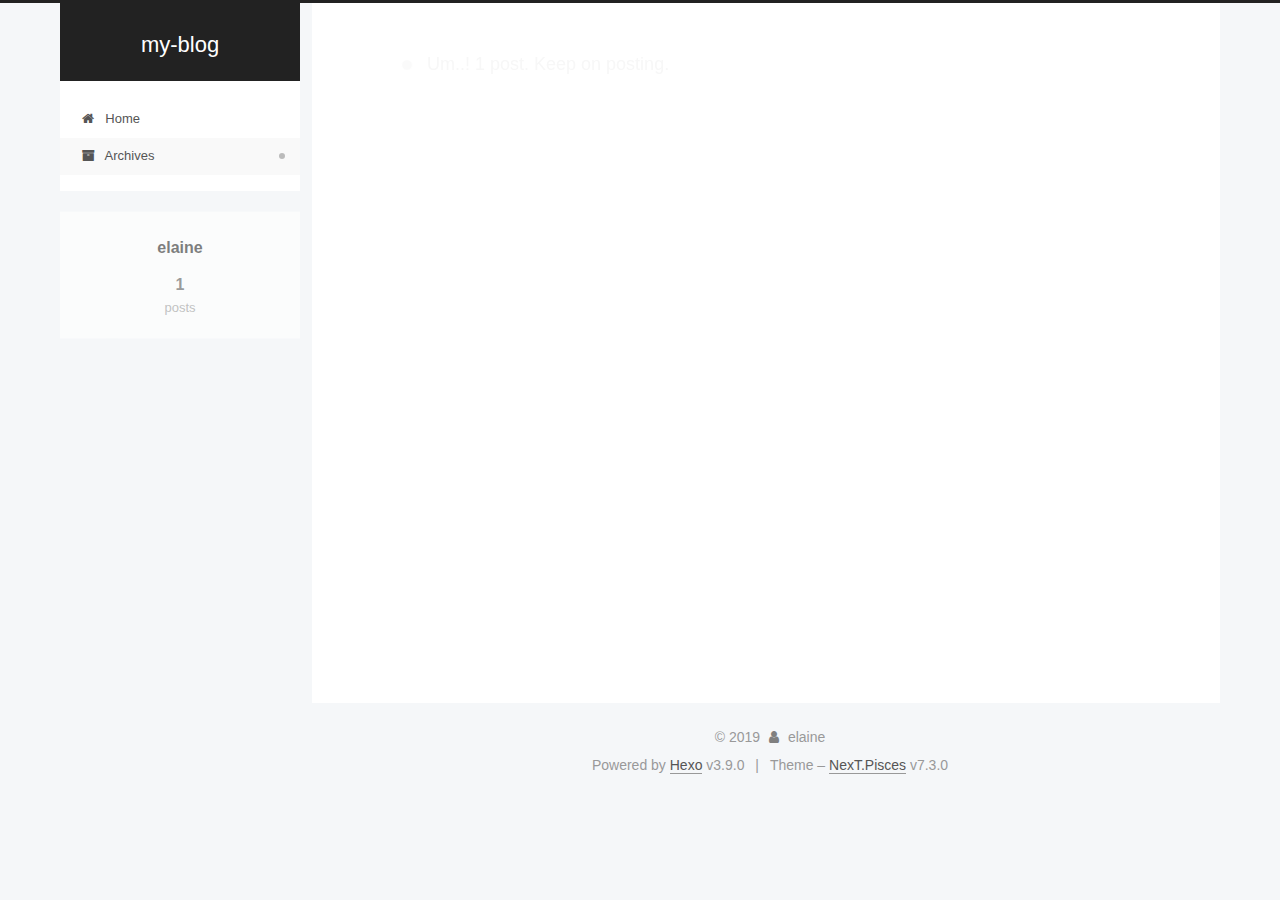
==== archives/2019/08/index.html @ 8e8b80d0 "Site updated: 2019-08-21 22:55:20" ====
<!DOCTYPE html>





<html lang="en">
<head>
  <meta charset="UTF-8">
<meta name="viewport" content="width=device-width, initial-scale=1, maximum-scale=2">
<meta name="theme-color" content="#222">
<meta http-equiv="X-UA-Compatible" content="IE=edge">
  <link rel="apple-touch-icon" sizes="180x180" href="/images/apple-touch-icon-next.png?v=7.3.0">
  <link rel="icon" type="image/png" sizes="32x32" href="/images/favicon-32x32-next.png?v=7.3.0">
  <link rel="icon" type="image/png" sizes="16x16" href="/images/favicon-16x16-next.png?v=7.3.0">
  <link rel="mask-icon" href="/images/logo.svg?v=7.3.0" color="#222">

<link rel="stylesheet" href="/css/main.css?v=7.3.0">


<link rel="stylesheet" href="/lib/font-awesome/css/font-awesome.min.css?v=4.7.0">


<script id="hexo-configurations">
  var NexT = window.NexT || {};
  var CONFIG = {
    root: '/',
    scheme: 'Pisces',
    version: '7.3.0',
    exturl: false,
    sidebar: {"position":"left","display":"post","offset":12,"onmobile":false},
    copycode: {"enable":false,"show_result":false,"style":null},
    back2top: {"enable":true,"sidebar":false,"scrollpercent":false},
    bookmark: {"enable":false,"color":"#222","save":"auto"},
    fancybox: false,
    mediumzoom: false,
    lazyload: false,
    pangu: false,
    algolia: {
      appID: '',
      apiKey: '',
      indexName: '',
      hits: {"per_page":10},
      labels: {"input_placeholder":"Search for Posts","hits_empty":"We didn't find any results for the search: ${query}","hits_stats":"${hits} results found in ${time} ms"}
    },
    localsearch: {"enable":false,"trigger":"auto","top_n_per_article":1,"unescape":false,"preload":false},
    path: '',
    motion: {"enable":true,"async":false,"transition":{"post_block":"fadeIn","post_header":"slideDownIn","post_body":"slideDownIn","coll_header":"slideLeftIn","sidebar":"slideUpIn"}},
    translation: {
      copy_button: 'Copy',
      copy_success: 'Copied',
      copy_failure: 'Copy failed'
    }
  };
</script>

  <meta property="og:type" content="website">
<meta property="og:title" content="my-blog">
<meta property="og:url" content="http://yoursite.com/archives/2019/08/index.html">
<meta property="og:site_name" content="my-blog">
<meta property="og:locale" content="en">
<meta name="twitter:card" content="summary">
<meta name="twitter:title" content="my-blog">
  <link rel="canonical" href="http://yoursite.com/archives/2019/08/">


<script id="page-configurations">
  // https://hexo.io/docs/variables.html
  CONFIG.page = {
    sidebar: "",
    isHome: false,
    isPost: false,
    isPage: false,
    isArchive: true
  };
</script>

  <title>Archive | my-blog</title>
  <meta name="generator" content="Hexo 3.9.0">
  








  <noscript>
  <style>
  .use-motion .motion-element,
  .use-motion .brand,
  .use-motion .menu-item,
  .sidebar-inner,
  .use-motion .post-block,
  .use-motion .pagination,
  .use-motion .comments,
  .use-motion .post-header,
  .use-motion .post-body,
  .use-motion .collection-title { opacity: initial; }

  .use-motion .logo,
  .use-motion .site-title,
  .use-motion .site-subtitle {
    opacity: initial;
    top: initial;
  }

  .use-motion .logo-line-before i { left: initial; }
  .use-motion .logo-line-after i { right: initial; }
  </style>
</noscript>

</head>

<body itemscope itemtype="http://schema.org/WebPage" lang="en">
  <div class="container use-motion">
    <div class="headband"></div>

    <header id="header" class="header" itemscope itemtype="http://schema.org/WPHeader">
      <div class="header-inner"><div class="site-brand-wrapper">
  <div class="site-meta">

    <div class="custom-logo-site-title">
      <a href="/" class="brand" rel="start">
        <span class="logo-line-before"><i></i></span>
        <span class="site-title">my-blog</span>
        <span class="logo-line-after"><i></i></span>
      </a>
    </div>
  </div>

  <div class="site-nav-toggle">
    <button aria-label="Toggle navigation bar">
      <span class="btn-bar"></span>
      <span class="btn-bar"></span>
      <span class="btn-bar"></span>
    </button>
  </div>
</div>


<nav class="site-nav">
  
  <ul id="menu" class="menu">
      
      
      
        
        <li class="menu-item menu-item-home">
      
    

    <a href="/" rel="section"><i class="menu-item-icon fa fa-fw fa-home"></i> <br>Home</a>

  </li>
      
      
      
        
        <li class="menu-item menu-item-archives">
      
    

    <a href="/archives/" rel="section"><i class="menu-item-icon fa fa-fw fa-archive"></i> <br>Archives</a>

  </li>
  </ul>

</nav>
</div>
    </header>

    <main id="main" class="main">
      <div class="main-inner">
        <div class="content-wrap">
            

    
    
      
      
    
      
      
    
    

  

          <div id="content" class="content page-archive">
            

  
  
  
  <div class="post-block archive">
    <div id="posts" class="posts-collapse">
      <span class="archive-move-on"></span>
      <span class="archive-page-counter">
        
        
        
          
        
        Um..! 1 post. Keep on posting.
      </span>
      

      

  
  
  

  
    
    <div class="collection-title">
      <h1 class="archive-year" id="archive-year-2019">2019</h1>
    </div>
  
  

  <article class="post" itemscope itemtype="http://schema.org/Article">
    <header class="post-header">

      <h2 class="post-title">
        
          <a class="post-title-link" href="/2019/08/21/hello-world/" itemprop="url">
            <span itemprop="name">Hello World</span>
          </a>
        
      </h2>

      <div class="post-meta">
        <time class="post-time" itemprop="dateCreated"
              datetime="2019-08-21T22:14:23+08:00"
              content="2019-08-21">
          08-21
        </time>
      </div>

    </header>
  </article>




    </div>
  </div>
  
  
  

  



          </div>
          

        </div>
          
  
  <div class="sidebar-toggle">
    <div class="sidebar-toggle-line-wrap">
      <span class="sidebar-toggle-line sidebar-toggle-line-first"></span>
      <span class="sidebar-toggle-line sidebar-toggle-line-middle"></span>
      <span class="sidebar-toggle-line sidebar-toggle-line-last"></span>
    </div>
  </div>

  <aside id="sidebar" class="sidebar">
    <div class="sidebar-inner">

      <ul class="sidebar-nav">
        <li class="sidebar-nav-toc" data-target="post-toc-wrap">
          Table of Contents
        </li>
        <li class="sidebar-nav-overview" data-target="site-overview-wrap">
          Overview
        </li>
      </ul>

      <!--noindex-->
      <div class="post-toc-wrap sidebar-panel">
      </div>
      <!--/noindex-->

      <div class="site-overview-wrap sidebar-panel">
        <div class="site-overview">
          <div class="site-author motion-element" itemprop="author" itemscope itemtype="http://schema.org/Person">
  <p class="site-author-name" itemprop="name">elaine</p>
  <div class="site-description motion-element" itemprop="description"></div>
</div>
  <nav class="site-state motion-element">
      <div class="site-state-item site-state-posts">
        
          <a href="/archives/">
        
          <span class="site-state-item-count">1</span>
          <span class="site-state-item-name">posts</span>
        </a>
      </div>
    
  </nav>



        </div>
      </div>

    </div>
  </aside>
  <div id="sidebar-dimmer"></div>


      </div>
    </main>

    <footer id="footer" class="footer">
      <div class="footer-inner">
        <div class="copyright">&copy; <span itemprop="copyrightYear">2019</span>
  <span class="with-love" id="animate">
    <i class="fa fa-user"></i>
  </span>
  <span class="author" itemprop="copyrightHolder">elaine</span>
</div>
  <div class="powered-by">Powered by <a href="https://hexo.io" class="theme-link" rel="noopener" target="_blank">Hexo</a> v3.9.0</div>
  <span class="post-meta-divider">|</span>
  <div class="theme-info">Theme – <a href="https://theme-next.org" class="theme-link" rel="noopener" target="_blank">NexT.Pisces</a> v7.3.0</div>

        












        
      </div>
    </footer>

    
  <div class="back-to-top">
    <i class="fa fa-arrow-up"></i>
    <span>0%</span>
  </div>

  </div>

  
  <script src="/lib/jquery/index.js?v=3.4.1"></script>
  <script src="/lib/velocity/velocity.min.js?v=1.2.1"></script>
  <script src="/lib/velocity/velocity.ui.min.js?v=1.2.1"></script>
<script src="/js/utils.js?v=7.3.0"></script><script src="/js/motion.js?v=7.3.0"></script>
<script src="/js/schemes/pisces.js?v=7.3.0"></script>
<script src="/js/next-boot.js?v=7.3.0"></script>



  





















  

  

  


  
</body>
</html>
---- css/main.css ----
html {
  line-height: 1.15; /* 1 */
  -webkit-text-size-adjust: 100%; /* 2 */
}
body {
  margin: 0;
}
main {
  display: block;
}
h1 {
  font-size: 2em;
  margin: 0.67em 0;
}
hr {
  box-sizing: content-box; /* 1 */
  height: 0; /* 1 */
  overflow: visible; /* 2 */
}
pre {
  font-family: monospace, monospace; /* 1 */
  font-size: 1em; /* 2 */
}
a {
  background-color: transparent;
}
abbr[title] {
  border-bottom: none; /* 1 */
  text-decoration: underline; /* 2 */
  text-decoration: underline dotted; /* 2 */
}
b,
strong {
  font-weight: bolder;
}
code,
kbd,
samp {
  font-family: monospace, monospace; /* 1 */
  font-size: 1em; /* 2 */
}
small {
  font-size: 80%;
}
sub,
sup {
  font-size: 75%;
  line-height: 0;
  position: relative;
  vertical-align: baseline;
}
sub {
  bottom: -0.25em;
}
sup {
  top: -0.5em;
}
img {
  border-style: none;
}
button,
input,
optgroup,
select,
textarea {
  font-family: inherit; /* 1 */
  font-size: 100%; /* 1 */
  line-height: 1.15; /* 1 */
  margin: 0; /* 2 */
}
button,
input {
/* 1 */
  overflow: visible;
}
button,
select {
/* 1 */
  text-transform: none;
}
button,
[type='button'],
[type='reset'],
[type='submit'] {
  -webkit-appearance: button;
}
button::-moz-focus-inner,
[type='button']::-moz-focus-inner,
[type='reset']::-moz-focus-inner,
[type='submit']::-moz-focus-inner {
  border-style: none;
  padding: 0;
}
button:-moz-focusring,
[type='button']:-moz-focusring,
[type='reset']:-moz-focusring,
[type='submit']:-moz-focusring {
  outline: 1px dotted ButtonText;
}
fieldset {
  padding: 0.35em 0.75em 0.625em;
}
legend {
  box-sizing: border-box; /* 1 */
  color: inherit; /* 2 */
  display: table; /* 1 */
  max-width: 100%; /* 1 */
  padding: 0; /* 3 */
  white-space: normal; /* 1 */
}
progress {
  vertical-align: baseline;
}
textarea {
  overflow: auto;
}
[type='checkbox'],
[type='radio'] {
  box-sizing: border-box; /* 1 */
  padding: 0; /* 2 */
}
[type='number']::-webkit-inner-spin-button,
[type='number']::-webkit-outer-spin-button {
  height: auto;
}
[type='search'] {
  outline-offset: -2px; /* 2 */
  -webkit-appearance: textfield; /* 1 */
}
[type='search']::-webkit-search-decoration {
  -webkit-appearance: none;
}
::-webkit-file-upload-button {
  font: inherit; /* 2 */
  -webkit-appearance: button; /* 1 */
}
details {
  display: block;
}
summary {
  display: list-item;
}
template {
  display: none;
}
[hidden] {
  display: none;
}
::selection {
  background: #262a30;
  color: #fff;
}
body {
  background: #f5f7f9;
  color: #555;
  font-family: 'Lato', "PingFang SC", "Microsoft YaHei", sans-serif;
  font-size: 1em;
  line-height: 2;
  position: relative;
}
@media (max-width: 991px) {
  body {
    padding-right: 0 !important;
  }
}
h1,
h2,
h3,
h4,
h5,
h6 {
  font-family: 'Lato', "PingFang SC", "Microsoft YaHei", sans-serif;
  font-weight: bold;
  line-height: 1.5;
  margin: 20px 0 15px;
  padding: 0;
}
h1 {
  font-size: 1.75em;
}
h2 {
  font-size: 1.625em;
}
h3 {
  font-size: 1.5em;
}
h4 {
  font-size: 1.375em;
}
h5 {
  font-size: 1.25em;
}
h6 {
  font-size: 1.125em;
}
p {
  margin: 0 0 20px 0;
}
a,
span.exturl {
  overflow-wrap: break-word;
  word-wrap: break-word;
  background-color: transparent;
  border-bottom: 1px solid #999;
  color: #555;
  outline: none;
  text-decoration: none;
  cursor: pointer;
}
a:hover,
span.exturl:hover {
  border-bottom-color: #222;
  color: #222;
}
video {
  display: block;
  margin-left: auto;
  margin-right: auto;
  max-width: 100%;
}
img {
  display: block;
  height: auto;
  margin: auto;
  max-width: 100%;
}
hr {
  background-color: #ddd;
  background-image: repeating-linear-gradient(-45deg, #fff, #fff 4px, transparent 4px, transparent 8px);
  border: none;
  height: 3px;
  margin: 40px 0;
}
blockquote {
  border-left: 4px solid #ddd;
  color: #666;
  margin: 0;
  padding: 0 15px;
}
blockquote cite::before {
  content: '-';
  padding: 0 5px;
}
dt {
  font-weight: 700;
}
dd {
  margin: 0;
  padding: 0;
}
kbd {
  background-color: #f9f9f9;
  background-image: linear-gradient(top, #eee, #fff, #eee);
  border: 1px solid #ccc;
  border-radius: 0.2em;
  box-shadow: 0.1em 0.1em 0.2em rgba(0,0,0,0.1);
  font-family: inherit;
  padding: 0.1em 0.3em;
  white-space: nowrap;
}
.text-left {
  text-align: left;
}
.text-center {
  text-align: center;
}
.text-right {
  text-align: right;
}
.text-justify {
  text-align: justify;
}
.text-nowrap {
  white-space: nowrap;
}
.text-lowercase {
  text-transform: lowercase;
}
.text-uppercase {
  text-transform: uppercase;
}
.text-capitalize {
  text-transform: capitalize;
}
.center-block {
  display: block;
  margin-left: auto;
  margin-right: auto;
}
.clearfix::before,
.clearfix::after {
  content: ' ';
  display: table;
}
.clearfix::after {
  clear: both;
}
.pullquote {
  width: 45%;
}
.pullquote.left {
  float: left;
  margin-left: 5px;
  margin-right: 10px;
}
.pullquote.right {
  float: right;
  margin-left: 10px;
  margin-right: 5px;
}
.affix {
  position: fixed;
}
.translation {
  color: #999;
  font-size: 0.875em;
  margin-top: -20px;
}
.use-motion .motion-element {
  opacity: 0;
}
.table-container {
  -webkit-overflow-scrolling: touch;
  margin: 20px 0;
  overflow: auto;
}
.highlight .table-container {
  margin: 0;
}
table {
  border-collapse: collapse;
  border-spacing: 0;
  font-size: 0.875em;
  width: 100%;
}
table > tbody > tr:nth-of-type(odd) {
  background-color: #f9f9f9;
}
table > tbody > tr:hover {
  background-color: #f5f5f5;
}
caption,
th,
td {
  font-weight: normal;
  padding: 8px;
  text-align: left;
  vertical-align: middle;
}
th,
td {
  border: 1px solid #ddd;
  border-bottom: 3px solid #ddd;
}
th {
  font-weight: 700;
  padding-bottom: 10px;
}
td {
  border-bottom-width: 1px;
}
html,
body {
  height: 100%;
}
.container {
  position: relative;
}
.header-inner {
  margin: 0 auto;
  padding: 100px 0 70px;
  width: calc(100% - 20px);
}
@media (min-width: 1200px) {
  .container .header-inner {
    width: 1160px;
  }
}
@media (min-width: 1600px) {
  .container .header-inner {
    width: 73%;
  }
}
.main-inner {
  margin: 0 auto;
  width: calc(100% - 20px);
}
@media (min-width: 1200px) {
  .container .main-inner {
    width: 1160px;
  }
}
@media (min-width: 1600px) {
  .container .main-inner {
    width: 73%;
  }
}
.footer {
  padding: 20px 0;
}
.footer-inner {
  box-sizing: border-box;
  margin: 0 auto;
  width: calc(100% - 20px);
}
@media (min-width: 1200px) {
  .container .footer-inner {
    width: 1160px;
  }
}
@media (min-width: 1600px) {
  .container .footer-inner {
    width: 73%;
  }
}
pre,
.highlight {
  background: #f7f7f7;
  color: #4d4d4c;
  line-height: 1.6;
  margin: 20px 0;
}
pre,
code {
  font-family: consolas, Menlo, "PingFang SC", "Microsoft YaHei", monospace;
}
code {
  overflow-wrap: break-word;
  word-wrap: break-word;
  background: #eee;
  border-radius: 3px;
  color: #555;
  padding: 2px 4px;
}
pre {
  overflow: auto;
  padding: 10px;
}
pre code {
  background: none;
  color: #4d4d4c;
  font-size: 0.875em;
  padding: 0;
  text-shadow: none;
}
.highlight *::selection {
  background: #d6d6d6;
}
.highlight pre {
  border: none;
  margin: 0;
  padding: 10px 0;
}
.highlight table {
  border: none;
  margin: 0;
  width: auto;
}
.highlight td {
  border: none;
  padding: 0;
}
.highlight figcaption {
  background: #eee;
  border-bottom: 1px solid #e9e9e9;
  color: #4d4d4c;
  line-height: 1em;
  margin: 0;
  padding: 0.5em;
}
.highlight figcaption::before,
.highlight figcaption::after {
  content: ' ';
  display: table;
}
.highlight figcaption::after {
  clear: both;
}
.highlight figcaption a {
  color: #4d4d4c;
  float: right;
}
.highlight figcaption a:hover {
  border-bottom-color: #4d4d4c;
}
.highlight .gutter pre {
  background-color: #eff2f3;
  color: #869194;
  padding-left: 10px;
  padding-right: 10px;
  text-align: right;
}
.highlight .code pre {
  background-color: #f7f7f7;
  padding-left: 10px;
  width: 100%;
}
.gutter {
  -moz-user-select: none;
  -ms-user-select: none;
  -webkit-user-select: none;
  user-select: none;
}
.gist table {
  width: auto;
}
.gist table td {
  border: none;
}
pre .deletion {
  background: #fdd;
}
pre .addition {
  background: #dfd;
}
pre .meta {
  color: #eab700;
  -moz-user-select: none;
  -ms-user-select: none;
  -webkit-user-select: none;
  user-select: none;
}
pre .comment {
  color: #8e908c;
}
pre .variable,
pre .attribute,
pre .tag,
pre .name,
pre .regexp,
pre .ruby .constant,
pre .xml .tag .title,
pre .xml .pi,
pre .xml .doctype,
pre .html .doctype,
pre .css .id,
pre .css .class,
pre .css .pseudo {
  color: #c82829;
}
pre .number,
pre .preprocessor,
pre .built_in,
pre .builtin-name,
pre .literal,
pre .params,
pre .constant,
pre .command {
  color: #f5871f;
}
pre .ruby .class .title,
pre .css .rules .attribute,
pre .string,
pre .symbol,
pre .value,
pre .inheritance,
pre .header,
pre .ruby .symbol,
pre .xml .cdata,
pre .special,
pre .formula {
  color: #718c00;
}
pre .title,
pre .css .hexcolor {
  color: #3e999f;
}
pre .function,
pre .python .decorator,
pre .python .title,
pre .ruby .function .title,
pre .ruby .title .keyword,
pre .perl .sub,
pre .javascript .title,
pre .coffeescript .title {
  color: #4271ae;
}
pre .keyword,
pre .javascript .function {
  color: #8959a8;
}
.blockquote-center {
  border-left: none;
  margin: 40px 0;
  padding: 0;
  position: relative;
  text-align: center;
}
.blockquote-center::before,
.blockquote-center::after {
  background-position: 0 -6px;
  background-repeat: no-repeat;
  background-size: 22px 22px;
  content: ' ';
  display: block;
  height: 24px;
  opacity: 0.2;
  position: absolute;
  width: 100%;
}
.blockquote-center::before {
  background-image: url("../images/quote-l.svg");
  border-top: 1px solid #ccc;
  top: -20px;
}
.blockquote-center::after {
  background-image: url("../images/quote-r.svg");
  background-position: 100% 8px;
  border-bottom: 1px solid #ccc;
  bottom: -20px;
}
.blockquote-center p,
.blockquote-center div {
  text-align: center;
}
.post .post-body .group-picture img {
  border: none;
  box-sizing: border-box;
  margin: 0 auto;
  padding: 0 3px;
}
.post-body .group-picture-row {
  margin-bottom: 6px;
  overflow: hidden;
}
.post-body .group-picture-column {
  float: left;
  margin-bottom: 10px;
}
.page-archive .group-picture-container {
  overflow: hidden;
}
.page-archive .group-picture-row {
  float: left;
}
.page-archive .group-picture-row:first-child {
  margin-top: 6px;
}
.page-archive .group-picture-column {
  max-height: 150px;
  max-width: 150px;
}
.post-body .label {
  display: inline;
  padding: 0 2px;
}
.post-body .label.default {
  background-color: #f0f0f0;
}
.post-body .label.primary {
  background-color: #efe6f7;
}
.post-body .label.info {
  background-color: #e5f2f8;
}
.post-body .label.success {
  background-color: #e7f4e9;
}
.post-body .label.warning {
  background-color: #fcf6e1;
}
.post-body .label.danger {
  background-color: #fae8eb;
}
.post-body .tabs {
  margin-bottom: 20px;
}
.post-body .tabs,
.tabs-comment {
  display: block;
  padding-top: 10px;
  position: relative;
}
.post-body .tabs ul.nav-tabs,
.tabs-comment ul.nav-tabs {
  display: flex;
  flex-wrap: wrap;
  margin: 0;
  margin-bottom: -1px;
  padding: 0;
}
@media (max-width: 413px) {
  .post-body .tabs ul.nav-tabs,
  .tabs-comment ul.nav-tabs {
    display: block;
    margin-bottom: 5px;
  }
}
.post-body .tabs ul.nav-tabs li.tab,
.tabs-comment ul.nav-tabs li.tab {
  background-color: #fff;
  border-bottom: 1px solid #ddd;
  border-left: 1px solid transparent;
  border-right: 1px solid transparent;
  border-top: 3px solid transparent;
  flex-grow: 1;
  list-style-type: none;
}
@media (max-width: 413px) {
  .post-body .tabs ul.nav-tabs li.tab,
  .tabs-comment ul.nav-tabs li.tab {
    border-bottom: 1px solid transparent;
    border-left: 3px solid transparent;
    border-right: 1px solid transparent;
    border-top: 1px solid transparent;
  }
}
.post-body .tabs ul.nav-tabs li.tab a,
.tabs-comment ul.nav-tabs li.tab a {
  border-bottom: initial;
  display: block;
  line-height: 1.8em;
  outline: 0;
  padding: 0.25em 0.75em;
  text-align: center;
  transition-delay: 0s;
  transition-duration: 0.2s;
  transition-timing-function: ease-out;
}
.post-body .tabs ul.nav-tabs li.tab a i,
.tabs-comment ul.nav-tabs li.tab a i {
  width: 1.285714285714286em;
}
.post-body .tabs ul.nav-tabs li.tab.active,
.tabs-comment ul.nav-tabs li.tab.active {
  border-bottom: 1px solid transparent;
  border-left: 1px solid #ddd;
  border-right: 1px solid #ddd;
  border-top: 3px solid #fc6423;
}
@media (max-width: 413px) {
  .post-body .tabs ul.nav-tabs li.tab.active,
  .tabs-comment ul.nav-tabs li.tab.active {
    border-bottom: 1px solid #ddd;
    border-left: 3px solid #fc6423;
    border-right: 1px solid #ddd;
    border-top: 1px solid #ddd;
  }
}
.post-body .tabs ul.nav-tabs li.tab.active a,
.tabs-comment ul.nav-tabs li.tab.active a {
  color: #555;
  cursor: default;
}
.post-body .tabs .tab-content .tab-pane,
.tabs-comment .tab-content .tab-pane {
  border: 1px solid #ddd;
  padding: 20px 20px 0 20px;
}
.post-body .tabs .tab-content .tab-pane:not(.active),
.tabs-comment .tab-content .tab-pane:not(.active) {
  display: none;
}
.post-body .tabs .tab-content .tab-pane.active,
.tabs-comment .tab-content .tab-pane.active {
  display: block;
}
.post-body .note {
  margin-bottom: 20px;
  padding: 15px;
  position: relative;
  border: 1px solid #eee;
  border-left-width: 5px;
  border-radius: 3px;
}
.post-body .note h2,
.post-body .note h3,
.post-body .note h4,
.post-body .note h5,
.post-body .note h6 {
  margin-top: 0;
  border-bottom: initial;
  margin-bottom: 0;
  padding-top: 0 !important;
}
.post-body .note p:first-child,
.post-body .note ul:first-child,
.post-body .note ol:first-child,
.post-body .note table:first-child,
.post-body .note pre:first-child,
.post-body .note blockquote:first-child,
.post-body .note img:first-child {
  margin-top: 0;
}
.post-body .note p:last-child,
.post-body .note ul:last-child,
.post-body .note ol:last-child,
.post-body .note table:last-child,
.post-body .note pre:last-child,
.post-body .note blockquote:last-child,
.post-body .note img:last-child {
  margin-bottom: 0;
}
.post-body .note.default {
  border-left-color: #777;
}
.post-body .note.default h2,
.post-body .note.default h3,
.post-body .note.default h4,
.post-body .note.default h5,
.post-body .note.default h6 {
  color: #777;
}
.post-body .note.primary {
  border-left-color: #6f42c1;
}
.post-body .note.primary h2,
.post-body .note.primary h3,
.post-body .note.primary h4,
.post-body .note.primary h5,
.post-body .note.primary h6 {
  color: #6f42c1;
}
.post-body .note.info {
  border-left-color: #428bca;
}
.post-body .note.info h2,
.post-body .note.info h3,
.post-body .note.info h4,
.post-body .note.info h5,
.post-body .note.info h6 {
  color: #428bca;
}
.post-body .note.success {
  border-left-color: #5cb85c;
}
.post-body .note.success h2,
.post-body .note.success h3,
.post-body .note.success h4,
.post-body .note.success h5,
.post-body .note.success h6 {
  color: #5cb85c;
}
.post-body .note.warning {
  border-left-color: #f0ad4e;
}
.post-body .note.warning h2,
.post-body .note.warning h3,
.post-body .note.warning h4,
.post-body .note.warning h5,
.post-body .note.warning h6 {
  color: #f0ad4e;
}
.post-body .note.danger {
  border-left-color: #d9534f;
}
.post-body .note.danger h2,
.post-body .note.danger h3,
.post-body .note.danger h4,
.post-body .note.danger h5,
.post-body .note.danger h6 {
  color: #d9534f;
}
.btn {
  background: #fff;
  border: 2px solid #555;
  border-radius: 2px;
  color: #555;
  display: inline-block;
  font-size: 0.875em;
  line-height: 2;
  padding: 0 20px;
  text-decoration: none;
  transition-delay: 0s;
  transition-duration: 0.2s;
  transition-timing-function: ease-in-out;
  transition-property: background-color;
}
.btn:hover {
  background: #222;
  border-color: #222;
  color: #fff;
}
.btn +.btn {
  margin: 0 0 8px 8px;
}
.btn .fa-fw {
  text-align: left;
  width: 1.285714285714286em;
}
.btn-bar {
  background: #555;
  border-radius: 1px;
  display: block;
  height: 2px;
  width: 22px;
}
.btn-bar+.btn-bar {
  margin-top: 4px;
}
.page-number-basic,
.pagination .prev,
.pagination .next,
.pagination .page-number,
.pagination .space {
  display: inline-block;
  margin: 0 10px;
  padding: 0 11px;
  position: relative;
  top: -1px;
}
@media (max-width: 767px) {
  .page-number-basic,
  .pagination .prev,
  .pagination .next,
  .pagination .page-number,
  .pagination .space {
    margin: 0 5px;
  }
}
.pagination {
  border-top: 1px solid #eee;
  margin: 120px 0 40px;
  text-align: center;
}
.pagination .prev,
.pagination .next,
.pagination .page-number {
  border-bottom: 0;
  border-top: 1px solid #eee;
  transition-property: border-color;
  transition-delay: 0s;
  transition-duration: 0.2s;
  transition-timing-function: ease-in-out;
}
.pagination .prev:hover,
.pagination .next:hover,
.pagination .page-number:hover {
  border-top-color: #222;
}
.pagination .space {
  margin: 0;
  padding: 0;
}
.pagination .prev {
  margin-left: 0;
}
.pagination .next {
  margin-right: 0;
}
.pagination .page-number.current {
  background: #ccc;
  border-top-color: #ccc;
  color: #fff;
}
@media (max-width: 767px) {
  .pagination {
    border-top: none;
  }
  .pagination .prev,
  .pagination .next,
  .pagination .page-number {
    border-bottom: 1px solid #eee;
    border-top: 0;
    margin-bottom: 10px;
    padding: 0 10px;
  }
  .pagination .prev:hover,
  .pagination .next:hover,
  .pagination .page-number:hover {
    border-bottom-color: #222;
  }
}
.comments {
  margin: 60px 20px 0;
  overflow: hidden;
}
.comment-button-group {
  display: flex;
  flex-wrap: wrap-reverse;
  justify-content: center;
  margin: 1em 0;
}
.comment-button-group .comment-button {
  margin: 0.1em 0.2em;
}
.comment-button-group .comment-button.active {
  background: #222;
  border-color: #222;
  color: #fff;
}
.comment-position {
  display: none;
}
.comment-position.active {
  display: block;
}
.tabs-comment {
  background: #fff;
  margin-top: 4em;
  padding-top: 0;
}
.tabs-comment .comments {
  border: 0;
  box-shadow: none;
  margin-top: 0;
  padding-top: 0;
}
.back-to-top {
  background: #222;
  bottom: -100px;
  box-sizing: border-box;
  color: #fff;
  cursor: pointer;
  font-size: 12px;
  left: 30px;
  opacity: 0.6;
  padding: 0 6px;
  position: fixed;
  text-align: center;
  transition-property: bottom;
  z-index: 1050;
  transition-delay: 0s;
  transition-duration: 0.2s;
  transition-timing-function: ease-in-out;
  width: 24px;
}
.back-to-top span {
  display: none;
}
.back-to-top:hover {
  color: #fc6423;
}
.back-to-top.back-to-top-on {
  bottom: 30px;
}
@media (max-width: 991px) {
  .back-to-top {
    left: 20px;
    opacity: 0.8;
  }
}
.header {
  background: transparent;
}
.header-inner {
  position: relative;
}
.headband {
  background: #222;
  height: 3px;
}
.site-meta {
  margin: 0;
  text-align: center;
}
@media (max-width: 767px) {
  .site-meta {
    text-align: center;
  }
}
.brand {
  background: #222;
  border-bottom: none;
  color: #fff;
  display: inline-block;
  line-height: 1.375em;
  padding: 0 40px;
  position: relative;
}
.brand:hover {
  color: #fff;
}
.logo {
  display: inline-block;
  line-height: 36px;
  margin-right: 5px;
  vertical-align: top;
}
.site-title {
  display: inline-block;
  font-family: 'Lato', "PingFang SC", "Microsoft YaHei", sans-serif;
  font-size: 1.375em;
  font-weight: normal;
  line-height: 1.5;
  vertical-align: top;
}
.site-subtitle {
  color: #ddd;
  font-size: 0.8125em;
  margin-top: 10px;
}
.use-motion .brand {
  opacity: 0;
}
.use-motion .logo,
.use-motion .site-title,
.use-motion .site-subtitle,
.use-motion .custom-logo-image {
  opacity: 0;
  position: relative;
  top: -10px;
}
.site-nav-toggle {
  display: none;
  left: 10px;
  position: absolute;
}
@media (max-width: 767px) {
  .site-nav-toggle {
    display: block;
  }
}
.site-nav-toggle button {
  background: transparent;
  border: none;
  margin-top: 2px;
  padding: 9px 10px;
}
@media (max-width: 767px) {
  .site-nav {
    border-top: 1px solid #ddd;
    clear: both;
    display: none;
    margin: 0 -10px;
    padding: 0 10px;
  }
}
@media (min-width: 768px) and (max-width: 991px) {
  .site-nav {
    display: block !important;
  }
}
@media (min-width: 992px) {
  .site-nav {
    display: block !important;
  }
}
.menu {
  margin-top: 20px;
  padding-left: 0;
  text-align: center;
}
.menu .menu-item {
  display: inline-block;
  list-style: none;
  margin: 0 10px;
}
@media (max-width: 767px) {
  .menu .menu-item {
    margin-top: 10px;
  }
}
.menu .menu-item a,
.menu .menu-item span.exturl {
  border-bottom: 1px solid transparent;
  display: block;
  font-size: 0.8125em;
  line-height: inherit;
  transition-property: border-color;
  transition-delay: 0s;
  transition-duration: 0.2s;
  transition-timing-function: ease-in-out;
}
.menu .menu-item a:hover,
.menu .menu-item span.exturl:hover {
  border-bottom-color: #222;
}
.menu .menu-item .fa {
  margin-right: 5px;
}
.use-motion .menu-item {
  opacity: 0;
}
.post-body {
  overflow-wrap: break-word;
  word-wrap: break-word;
  font-family: 'Lato', "PingFang SC", "Microsoft YaHei", sans-serif;
}
@media (min-width: 1200px) {
  .post-body {
    font-size: 1.125em;
  }
}
@media (max-width: 767px) {
  .post-body {
    font-size: 0.875em;
  }
}
.post-body span.exturl .fa {
  font-size: 0.875em;
  margin-left: 4px;
}
.post-body .image-caption,
.post-body .figure .caption {
  color: #999;
  font-size: 0.875em;
  font-weight: bold;
  line-height: 1;
  margin: -20px auto 15px;
  text-align: center;
}
.post-sticky-flag {
  display: inline-block;
  transform: rotate(30deg);
}
.use-motion .post-block,
.use-motion .pagination,
.use-motion .comments {
  opacity: 0;
}
.use-motion .post-header {
  opacity: 0;
}
.use-motion .post-body {
  opacity: 0;
}
.use-motion .collection-title {
  opacity: 0;
}
.post-button {
  margin-top: 40px;
}
.posts-collapse {
  margin-left: 55px;
  position: relative;
  z-index: 1010;
}
@media (max-width: 767px) {
  .posts-collapse {
    margin-left: 20px;
    margin-right: 20px;
  }
}
.posts-collapse .collection-title {
  margin: 60px 0;
  position: relative;
}
.posts-collapse .collection-title h1,
.posts-collapse .collection-title h2 {
  margin-left: 20px;
}
.posts-collapse .collection-title small {
  color: #bbb;
  margin-left: 5px;
}
.posts-collapse .collection-title::before {
  background: #bbb;
  border-radius: 50%;
  content: ' ';
  height: 8px;
  left: 0;
  margin-left: -4px;
  margin-top: -4px;
  position: absolute;
  top: 50%;
  width: 8px;
}
.posts-collapse .post {
  margin: 30px 0;
}
.posts-collapse .post-header {
  border-bottom: 1px dashed #ccc;
  position: relative;
  transition-delay: 0s;
  transition-duration: 0.2s;
  transition-timing-function: ease-in-out;
  transition-property: border;
}
.posts-collapse .post-header::before {
  background: #bbb;
  border: 1px solid #fff;
  border-radius: 50%;
  content: ' ';
  height: 6px;
  left: 0;
  margin-left: -4px;
  position: absolute;
  top: 0.75em;
  width: 6px;
  transition-delay: 0s;
  transition-duration: 0.2s;
  transition-timing-function: ease-in-out;
  transition-property: background;
}
.posts-collapse .post-header:hover {
  border-bottom-color: #666;
}
.posts-collapse .post-header:hover::before {
  background: #222;
}
.posts-collapse .post-title {
  font-size: 1em;
  font-weight: normal;
  line-height: inherit;
  margin-bottom: 0;
  margin-left: 3.75em;
}
.posts-collapse .post-title::after {
  margin-left: 3px;
  opacity: 0.6;
}
.posts-collapse .post-title a,
.posts-collapse .post-title span.exturl {
  border-bottom: none;
  color: #666;
}
.posts-collapse .post-meta {
  font-size: 0.75em;
  left: 20px;
  position: absolute;
  top: 5px;
}
.posts-collapse::after {
  background: #f5f5f5;
  content: ' ';
  height: 100%;
  left: 0;
  margin-left: -2px;
  position: absolute;
  top: 1.25em;
  width: 4px;
  z-index: -1;
}
.posts-collapse .fa-external-link {
  font-size: 0.875em;
  margin-left: 5px;
}
.posts-expand .post-eof {
  background: #ccc;
  height: 1px;
  margin: 80px auto 60px;
  text-align: center;
  width: 8%;
}
.post:last-child .post-eof {
  display: none;
}
.posts-expand {
  padding-top: 40px;
}
@media (max-width: 767px) {
  .posts-expand {
    margin: 0 20px;
  }
  .post-body .highlight {
    margin-left: 0;
    margin-right: 0;
    padding: 0;
  }
}
@media (min-width: 992px) {
  .posts-expand .post-body {
    text-align: justify;
  }
}
@media (max-width: 991px) {
  .posts-expand .post-body {
    text-align: justify;
  }
}
.posts-expand .post-body h2,
.posts-expand .post-body h3,
.posts-expand .post-body h4,
.posts-expand .post-body h5,
.posts-expand .post-body h6 {
  padding-top: 10px;
}
.posts-expand .post-body h2 .header-anchor,
.posts-expand .post-body h3 .header-anchor,
.posts-expand .post-body h4 .header-anchor,
.posts-expand .post-body h5 .header-anchor,
.posts-expand .post-body h6 .header-anchor {
  border-bottom-style: none;
  color: #ccc;
  float: right;
  margin-left: 10px;
  visibility: hidden;
}
.posts-expand .post-body h2 .header-anchor:hover,
.posts-expand .post-body h3 .header-anchor:hover,
.posts-expand .post-body h4 .header-anchor:hover,
.posts-expand .post-body h5 .header-anchor:hover,
.posts-expand .post-body h6 .header-anchor:hover {
  color: inherit;
}
.posts-expand .post-body h2:hover .header-anchor,
.posts-expand .post-body h3:hover .header-anchor,
.posts-expand .post-body h4:hover .header-anchor,
.posts-expand .post-body h5:hover .header-anchor,
.posts-expand .post-body h6:hover .header-anchor {
  visibility: visible;
}
.posts-expand .post-body img {
  border: 1px solid #ddd;
  box-sizing: border-box;
  margin: 0 auto 20px;
  padding: 3px;
}
.post-gallery {
  border-collapse: separate;
  display: table;
  table-layout: fixed;
  width: 100%;
}
.post-gallery-row {
  display: table-row;
}
.post-gallery .post-gallery-img {
  border: none;
  display: table-cell;
  text-align: center;
  vertical-align: middle;
}
.post-gallery .post-gallery-img img {
  border: none;
  max-height: 100%;
  max-width: 100%;
}
.fancybox-close,
.fancybox-close:hover {
  border: none;
}
.posts-expand .post-meta {
  color: #999;
  font-family: 'Lato', "PingFang SC", "Microsoft YaHei", sans-serif;
  margin: 3px 0 60px 0;
  text-align: center;
}
.posts-expand .post-meta .post-description {
  font-size: 0.875em;
  margin-top: 2px;
}
.posts-expand .post-meta time {
  border-bottom: 1px dashed #999;
  cursor: help;
}
.post-meta .post-meta-item + .post-meta-item::before {
  content: '|';
  margin: 0 0.5em;
}
.post-meta .post-meta-item {
  font-size: 0.75em;
}
.post-meta-divider {
  margin: 0 0.5em;
}
.post-meta-item-icon {
  margin-right: 3px;
}
@media (max-width: 991px) {
  .post-meta-item-icon {
    display: inline-block;
  }
}
@media (max-width: 991px) {
  .post-meta-item-text {
    display: none;
  }
}
.post-nav {
  border-top: 1px solid #eee;
  display: table;
  margin-top: 15px;
  width: 100%;
}
.post-nav-divider {
  display: table-cell;
  width: 10%;
}
.post-nav-item {
  display: table-cell;
  padding: 10px 0 0 0;
  vertical-align: top;
  width: 45%;
}
.post-nav-item a {
  border-bottom: none;
  color: #555;
  display: block;
  font-size: 0.875em;
  line-height: 1.6;
  position: relative;
}
.post-nav-item a:hover {
  border-bottom: none;
  color: #222;
}
.post-nav-item a:active {
  top: 2px;
}
.post-nav-item .fa {
  font-size: 0.75em;
  margin-right: 5px;
}
.post-nav-next a {
  padding-left: 5px;
}
.post-nav-prev {
  text-align: right;
}
.post-nav-prev a {
  padding-right: 5px;
}
.post-nav-prev .fa {
  margin-left: 5px;
}
.rtl.post-body p,
.rtl.post-body a,
.rtl.post-body h1,
.rtl.post-body h2,
.rtl.post-body h3,
.rtl.post-body h4,
.rtl.post-body h5,
.rtl.post-body h6,
.rtl.post-body li,
.rtl.post-body ul,
.rtl.post-body ol {
  direction: rtl;
  font-family: UKIJ Ekran;
}
.rtl.post-title {
  font-family: UKIJ Ekran;
}
.posts-expand .post-tags {
  margin-top: 40px;
  text-align: center;
}
.posts-expand .post-tags a {
  display: inline-block;
  font-size: 0.8125em;
  margin-right: 10px;
}
.posts-expand .post-title {
  overflow-wrap: break-word;
  word-wrap: break-word;
  font-weight: 400;
  margin: initial;
  text-align: center;
}
.posts-expand .post-title-link {
  border-bottom: none;
  color: #555;
  display: inline-block;
  line-height: 1.2;
  position: relative;
  vertical-align: top;
}
.posts-expand .post-title-link::before {
  background-color: #000;
  bottom: 0;
  content: '';
  height: 2px;
  left: 0;
  position: absolute;
  transform: scaleX(0);
  visibility: hidden;
  width: 100%;
  transition-delay: 0s;
  transition-duration: 0.2s;
  transition-timing-function: ease-in-out;
}
.posts-expand .post-title-link:hover::before {
  transform: scaleX(1);
  visibility: visible;
}
.posts-expand .post-title-link .fa {
  font-size: 0.875em;
  margin-left: 5px;
}
.post-widgets {
  border-top: 1px solid #eee;
  margin-top: 15px;
  text-align: center;
}
.wp_rating {
  height: 20px;
  line-height: 20px;
  margin-top: 10px;
  padding-top: 6px;
  text-align: center;
}
.social-like {
  display: flex;
  font-size: 0.875em;
  justify-content: center;
  text-align: center;
}
.vk_like {
  align-self: center;
  height: 21px;
  padding-top: 7px;
  width: 85px;
}
.fb_like {
  align-self: center;
  height: 30px;
}
.sidebar {
  background: #222;
  bottom: 0;
  box-shadow: inset 0 2px 6px #000;
  left: 0;
  position: fixed;
  top: 0;
  width: 0;
  z-index: 1040;
}
.sidebar a,
.sidebar span.exturl {
  border-bottom-color: #555;
  color: #999;
}
.sidebar a:hover,
.sidebar span.exturl:hover {
  border-bottom-color: #eee;
  color: #eee;
}
@media (max-width: 991px) {
  .sidebar {
    display: none;
  }
}
.sidebar-inner {
  color: #999;
  padding: 20px 10px;
  position: relative;
  text-align: center;
}
.site-overview-wrap {
  overflow-x: hidden;
  overflow-y: auto;
}
.cc-license {
  margin-top: 10px;
  text-align: center;
}
.cc-license .cc-opacity {
  border-bottom: none;
  opacity: 0.7;
}
.cc-license .cc-opacity:hover {
  opacity: 0.9;
}
.cc-license img {
  display: inline-block;
}
.site-author-image {
  border: 1px solid #eee;
  display: block;
  height: auto;
  margin: 0 auto;
  max-width: 120px;
  padding: 2px;
}
.site-author-name {
  color: #222;
  font-weight: 600;
  margin: 0;
  text-align: center;
}
.site-description {
  color: #999;
  font-size: 0.8125em;
  margin-top: 0;
  text-align: center;
}
.links-of-author {
  margin-top: 20px;
}
.links-of-author a,
.links-of-author span.exturl {
  border-bottom-color: #555;
  display: inline-block;
  font-size: 0.8125em;
  margin-bottom: 10px;
  margin-right: 10px;
  vertical-align: middle;
}
.links-of-author a::before,
.links-of-author span.exturl::before {
  background: #c30a8a;
  border-radius: 50%;
  content: ' ';
  display: inline-block;
  height: 4px;
  margin-right: 3px;
  vertical-align: middle;
  width: 4px;
}
.feed-link,
.chat {
  margin-top: 10px;
}
.feed-link a,
.chat a {
  border: 1px solid #fc6423 !important;
  border-radius: 4px;
  color: #fc6423;
  display: inline-block;
  padding: 0 15px;
}
.feed-link a .fa,
.chat a .fa {
  margin-right: 5px;
}
.feed-link a:hover,
.chat a:hover {
  background: #fc6423;
  color: #fff;
}
.feed-link a:hover .fa,
.chat a:hover .fa {
  color: #fff;
}
.links-of-blogroll {
  font-size: 0.8125em;
  margin-top: 10px;
}
.links-of-blogroll-title {
  font-size: 0.875em;
  font-weight: 600;
  margin-top: 0;
}
.links-of-blogroll-list {
  list-style: none;
  margin: 0;
  padding: 0;
}
.links-of-blogroll-item {
  padding: 2px 10px;
}
.links-of-blogroll-item a,
.links-of-blogroll-item span.exturl {
  box-sizing: border-box;
  display: inline-block;
  max-width: 280px;
  overflow: hidden;
  text-overflow: ellipsis;
  white-space: nowrap;
}
#sidebar-dimmer {
  display: none;
}
@media (max-width: 767px) {
  #sidebar-dimmer {
    background: #000;
    display: block;
    height: 100%;
    left: 100%;
    opacity: 0;
    position: fixed;
    top: 0;
    width: 100%;
    z-index: 1020;
  }
  .sidebar-active + #sidebar-dimmer {
    opacity: 0.7;
    transform: translateX(-100%);
    transition: opacity 0.5s;
  }
}
.sidebar-nav {
  margin: 0 0 20px;
  padding-left: 0;
}
.sidebar-nav li {
  border-bottom: 1px solid transparent;
  color: #555;
  cursor: pointer;
  display: inline-block;
  font-size: 0.875em;
}
.sidebar-nav li.sidebar-nav-overview {
  margin-left: 10px;
}
.sidebar-nav li:hover {
  color: #fc6423;
}
.sidebar-nav .sidebar-nav-active {
  border-bottom-color: #fc6423;
  color: #fc6423;
}
.sidebar-nav .sidebar-nav-active:hover {
  color: #fc6423;
}
.sidebar-panel {
  display: none;
}
.sidebar-panel-active {
  display: block;
}
.sidebar-toggle {
  background: #222;
  bottom: 45px;
  cursor: pointer;
  height: 14px;
  left: 30px;
  line-height: 0;
  padding: 5px;
  position: fixed;
  width: 14px;
  z-index: 1050;
}
@media (max-width: 991px) {
  .sidebar-toggle {
    opacity: 0.8;
    right: 20px;
    display: none;
  }
}
.sidebar-toggle-line {
  background: #fff;
  display: inline-block;
  height: 2px;
  margin-top: 3px;
  position: relative;
  transition: all 0.4s;
  vertical-align: top;
  width: 100%;
}
.sidebar-toggle-line:first-child {
  margin-top: 0;
}
.sidebar-toggle:hover .sidebar-toggle-line {
  background: #fc6423;
}
.post-toc-wrap {
  overflow-x: hidden;
  overflow-y: auto;
}
.post-toc ol {
  font-size: 0.875em;
  list-style: none;
  margin: 0;
  padding: 0 2px 5px 10px;
  text-align: left;
}
.post-toc ol > ol {
  padding-left: 0;
}
.post-toc ol a {
  transition-delay: 0s;
  transition-duration: 0.2s;
  transition-timing-function: ease-in-out;
  border-bottom-color: #ccc;
  color: #666;
  transition-property: all;
}
.post-toc ol a:hover {
  border-bottom-color: #000;
  color: #000;
}
.post-toc .nav-item {
  overflow: hidden;
  text-overflow: ellipsis;
  white-space: nowrap;
  line-height: 1.8;
}
.post-toc .nav .nav-child {
  display: none;
}
.post-toc .nav .active > .nav-child {
  display: block;
}
.post-toc .nav .active-current > .nav-child {
  display: block;
}
.post-toc .nav .active-current > .nav-child > .nav-item {
  display: block;
}
.post-toc .nav .active > a {
  border-bottom-color: #fc6423;
  color: #fc6423;
}
.post-toc .nav .active-current > a {
  color: #fc6423;
}
.post-toc .nav .active-current > a:hover {
  color: #fc6423;
}
.site-state {
  display: flex;
  justify-content: center;
  line-height: 1.4;
  margin-top: 10px;
  overflow: hidden;
  text-align: center;
  white-space: nowrap;
}
.site-state-item {
  border-left: 1px solid #eee;
  padding: 0 15px;
}
.site-state-item:first-child {
  border-left: none;
}
.site-state-item a {
  border-bottom: none;
}
.site-state-item-count {
  color: inherit;
  display: block;
  font-size: 1em;
  font-weight: 600;
  text-align: center;
}
.site-state-item-name {
  color: #999;
  font-size: 0.8125em;
}
.footer {
  color: #999;
  font-size: 0.875em;
}
.footer img {
  border: none;
}
.footer-inner {
  text-align: center;
}
.with-love {
  color: #808080;
  display: inline-block;
  margin: 0 5px;
}
.powered-by,
.theme-info {
  display: inline-block;
}
@-moz-keyframes iconAnimate {
  0%, 100% {
    transform: scale(1);
  }
  10%, 30% {
    transform: scale(0.9);
  }
  20%, 40%, 60%, 80% {
    transform: scale(1.1);
  }
  50%, 70% {
    transform: scale(1.1);
  }
}
@-webkit-keyframes iconAnimate {
  0%, 100% {
    transform: scale(1);
  }
  10%, 30% {
    transform: scale(0.9);
  }
  20%, 40%, 60%, 80% {
    transform: scale(1.1);
  }
  50%, 70% {
    transform: scale(1.1);
  }
}
@-o-keyframes iconAnimate {
  0%, 100% {
    transform: scale(1);
  }
  10%, 30% {
    transform: scale(0.9);
  }
  20%, 40%, 60%, 80% {
    transform: scale(1.1);
  }
  50%, 70% {
    transform: scale(1.1);
  }
}
@keyframes iconAnimate {
  0%, 100% {
    transform: scale(1);
  }
  10%, 30% {
    transform: scale(0.9);
  }
  20%, 40%, 60%, 80% {
    transform: scale(1.1);
  }
  50%, 70% {
    transform: scale(1.1);
  }
}
.page-archive .posts-collapse .archive-move-on {
  background: #999;
  border: 1px solid #fff;
  border-radius: 50%;
  height: 10px;
  left: 0;
  margin-left: -6px;
  position: absolute;
  top: 1em;
  width: 10px;
}
.page-archive .posts-collapse .archive-page-counter {
  font-size: 1.125em;
  left: 20px;
  position: relative;
  top: 3px;
}
@media (max-width: 767px) {
  .page-archive .posts-collapse .archive-page-counter {
    top: 5px;
  }
}
.category-all-page .category-all-title {
  text-align: center;
}
.category-all-page .category-all {
  margin-top: 20px;
}
.category-all-page .category-list {
  list-style: none;
  margin: 0;
  padding: 0;
}
.category-all-page .category-list-item {
  margin: 5px 10px;
}
.category-all-page .category-list-count {
  color: #bbb;
}
.category-all-page .category-list-count::before {
  content: ' (';
  display: inline;
}
.category-all-page .category-list-count::after {
  content: ') ';
  display: inline;
}
.category-all-page .category-list-child {
  padding-left: 10px;
}
#event-list {
  padding: 0px;
}
#event-list hr {
  background: #222;
  margin: 20px 0 45px 0 !important;
}
#event-list hr::after {
  background: #222;
  color: #fff;
  content: 'NOW';
  display: inline-block;
  font-weight: bold;
  padding: 0 5px;
  text-align: right;
}
#event-list li.event {
  background: #f9f9f9;
  margin: 20px 0;
  min-height: 40px;
  padding-left: 10px;
}
#event-list li.event h2.event-summary {
  margin: 0;
  padding-bottom: 3px;
}
#event-list li.event h2.event-summary::before {
  color: #bbb;
  content: '\f111';
  display: inline-block;
  font-family: FontAwesome;
  font-size: 8px;
  margin-right: 25px;
  vertical-align: middle;
}
#event-list li.event span.event-relative-time {
  color: #bbb;
  display: inline-block;
  font-size: 12px;
  font-weight: 400;
  padding-left: 12px;
}
#event-list li.event span.event-details {
  color: #bbb;
  display: block;
  line-height: 18px;
  margin-left: 56px;
  padding-bottom: 6px;
  padding-top: 3px;
  text-indent: -24px;
}
#event-list li.event span.event-details::before {
  color: #bbb;
  display: inline-block;
  font-family: FontAwesome;
  margin-right: 9px;
  text-align: center;
  text-indent: 0;
  width: 14px;
}
#event-list li.event span.event-details.event-location::before {
  content: '\f041';
}
#event-list li.event span.event-details.event-duration::before {
  content: '\f017';
}
#event-list li.event-past {
  background: #fcfcfc;
  padding: 15px 0 15px 10px;
}
#event-list li.event-past > * {
  opacity: 0.9;
}
#event-list li.event-past h2.event-summary {
  color: #bbb;
}
#event-list li.event-past h2.event-summary::before {
  color: #dfdfdf;
}
#event-list li.event-now {
  background: #222;
  color: #fff;
  padding: 15px 0 15px 10px;
}
#event-list li.event-now h2.event-summary::before {
  animation: dot-flash 1s alternate infinite ease-in-out;
  color: #fff;
  transform: scale(1.2);
}
#event-list li.event-now * {
  color: #fff !important;
}
#event-list li.event-future {
  background: #222;
  color: #fff;
  padding: 15px 0 15px 10px;
}
#event-list li.event-future h2.event-summary::before {
  animation: dot-flash 1s alternate infinite ease-in-out;
  color: #fff;
  transform: scale(1.2);
}
#event-list li.event-future * {
  color: #fff !important;
}
@-moz-keyframes dot-flash {
  from {
    opacity: 1;
    transform: scale(1.1);
  }
  to {
    opacity: 0;
    transform: scale(1);
  }
}
@-webkit-keyframes dot-flash {
  from {
    opacity: 1;
    transform: scale(1.1);
  }
  to {
    opacity: 0;
    transform: scale(1);
  }
}
@-o-keyframes dot-flash {
  from {
    opacity: 1;
    transform: scale(1.1);
  }
  to {
    opacity: 0;
    transform: scale(1);
  }
}
@keyframes dot-flash {
  from {
    opacity: 1;
    transform: scale(1.1);
  }
  to {
    opacity: 0;
    transform: scale(1);
  }
}
ul.breadcrumb {
  font-size: 0.75em;
  list-style: none;
  margin: 1em 0;
  padding: 0 2em;
  text-align: center;
}
ul.breadcrumb li {
  display: inline;
}
ul.breadcrumb li+li::before {
  content: '/\00a0';
  font-weight: normal;
  padding: 0.5em;
}
ul.breadcrumb li+li:last-child {
  font-weight: bold;
}
.tag-cloud {
  text-align: center;
}
.tag-cloud a {
  display: inline-block;
  margin: 10px;
}
.tag-cloud a:hover {
  color: #222 !important;
}
.header {
  margin: 0 auto;
  position: relative;
  width: calc(100% - 20px);
}
@media (min-width: 1200px) {
  .header {
    width: 1160px;
  }
}
@media (min-width: 1600px) {
  .header {
    width: 73%;
  }
}
@media (max-width: 991px) {
  .header {
    width: auto;
  }
}
.header-inner {
  background: #fff;
  border-radius: initial;
  box-shadow: initial;
  overflow: hidden;
  padding: 0;
  position: absolute;
  top: 0;
  width: 240px;
}
@media (min-width: 1200px) {
  .container .header-inner {
    width: 240px;
  }
}
@media (max-width: 991px) {
  .header-inner {
    border-radius: initial;
    position: relative;
    width: auto;
  }
}
.main::before,
.main::after {
  content: ' ';
  display: table;
}
.main::after {
  clear: both;
}
@media (max-width: 991px) {
  .container .main-inner {
    width: auto;
  }
}
.content-wrap {
  background: #fff;
  border-radius: initial;
  box-shadow: initial;
  box-sizing: border-box;
  float: right;
  min-height: 700px;
  padding: 40px;
  width: calc(100% - 252px);
}
@media (min-width: 768px) and (max-width: 991px) {
  .content-wrap {
    border-radius: initial;
    padding: 20px;
    width: 100%;
  }
}
@media (max-width: 767px) {
  .content-wrap {
    border-radius: initial;
    min-height: auto;
    padding: 20px;
    width: 100%;
  }
}
.sidebar {
  background: #f5f7f9;
  box-shadow: none;
  float: left;
  margin-left: -100%;
  position: static;
  width: 240px;
}
@media (max-width: 991px) {
  .sidebar {
    display: none;
  }
}
.sidebar-toggle {
  display: none;
}
.footer-inner {
  padding-left: 260px;
}
@media (max-width: 991px) {
  .footer-inner {
    padding-left: 0 !important;
    padding-right: 0 !important;
    width: auto;
  }
}
.back-to-top {
  left: auto;
  right: 30px;
}
@media (max-width: 991px) {
  .back-to-top {
    right: 20px;
  }
}
.site-brand-wrapper {
  position: relative;
}
.site-meta {
  background: #222;
  color: #fff;
  padding: 20px 0;
}
@media (max-width: 991px) {
  .site-meta {
    box-shadow: 0 0 16px rgba(0,0,0,0.5);
  }
}
.brand {
  background: none;
  padding: 0;
}
.brand:hover {
  color: #fff;
}
.site-subtitle {
  font-weight: initial;
  margin: 10px 10px 0;
}
.custom-logo-image {
  margin-top: 20px;
}
@media (max-width: 991px) {
  .custom-logo-image {
    display: none;
  }
}
.site-nav-toggle {
  left: 20px;
  top: 50%;
  transform: translateY(-50%);
}
@media (min-width: 768px) and (max-width: 991px) {
  .site-nav-toggle {
    display: block;
  }
}
.site-nav {
  border-top: none;
}
@media (min-width: 768px) and (max-width: 991px) {
  .site-nav {
    display: none !important;
  }
}
@media (min-width: 768px) and (max-width: 991px) {
  .site-nav-on {
    display: block !important;
  }
}
.menu-item-active a,
.menu .menu-item a:hover,
.menu .menu-item span.exturl:hover {
  background: #f9f9f9;
  border-bottom-color: #fff;
}
.menu-item-active a::after,
.menu .menu-item a:hover::after,
.menu .menu-item span.exturl:hover::after {
  background-color: #bbb;
  border-radius: 50%;
  content: ' ';
  height: 6px;
  margin-top: -3px;
  position: absolute;
  right: 15px;
  top: 50%;
  width: 6px;
}
.menu .menu-item {
  display: block;
  margin: 0;
}
.menu .menu-item a,
.menu .menu-item span.exturl {
  box-sizing: border-box;
  line-height: inherit;
  padding: 5px 20px;
  position: relative;
  text-align: left;
  transition-property: background-color;
  transition-delay: 0s;
  transition-duration: 0.2s;
  transition-timing-function: ease-in-out;
}
@media (hover: none) {
  .menu .menu-item a:hover,
  .menu .menu-item span.exturl:hover {
    background: none;
  }
}
.menu .menu-item .badge {
  background-color: #ccc;
  border-radius: 10px;
  color: #fff;
  display: inline-block;
  float: right;
  font-weight: 700;
  line-height: 1;
  margin: 0.35em 0 0 0;
  padding: 2px 5px;
  text-align: center;
  text-shadow: 1px 1px 0 rgba(0,0,0,0.1);
  vertical-align: middle;
  white-space: nowrap;
}
.menu .menu-item br {
  display: none;
}
.btn-bar {
  background-color: #fff;
}
.sub-menu {
  background: #fff !important;
  border-bottom: 1px solid #ddd;
  margin: 0;
  padding: 6px 0;
}
.sub-menu .menu-item {
  display: inline-block !important;
}
.sub-menu .menu-item a,
.sub-menu .menu-item span.exturl {
  margin: 5px 10px;
  padding: initial !important;
}
.sub-menu .menu-item a:hover,
.sub-menu .menu-item span.exturl:hover {
  background: initial !important;
  color: #fc6423;
}
.sub-menu .menu-item-active a {
  background: #fff !important;
  border-bottom-color: #fc6423;
  color: #fc6423;
}
.sub-menu .menu-item-active a:hover {
  background: #fff !important;
  border-bottom-color: #fc6423;
}
.sub-menu .menu-item-active a::after {
  content: initial;
}
.use-motion .sidebar .motion-element {
  opacity: 1;
}
.sidebar {
  bottom: auto;
  right: auto;
}
.sidebar a,
.sidebar span.exturl {
  color: #555;
}
.sidebar a:hover,
.sidebar span.exturl:hover {
  border-bottom-color: #222;
  color: #222;
}
.sidebar-inner {
  background: #fff;
  border-radius: initial;
  box-shadow: initial;
  box-sizing: border-box;
  color: #555;
  width: 240px;
  opacity: 0;
}
.sidebar-inner.affix {
  position: fixed;
  top: 12px;
}
.sidebar-inner.affix-bottom {
  position: absolute;
}
.site-overview {
  text-align: left;
}
.site-author::before,
.site-author::after {
  content: ' ';
  display: table;
}
.site-author::after {
  clear: both;
}
.site-state-item {
  padding: 0 10px;
}
.feed-link,
.chat {
  border-bottom: 1px dotted #ccc;
  border-top: 1px dotted #ccc;
  text-align: center;
}
.feed-link a,
.chat a {
  border: none !important;
  color: #fc6423;
  display: block;
}
.feed-link a:hover,
.chat a:hover {
  background: none;
  color: #e34603;
}
.feed-link a:hover .fa,
.chat a:hover .fa {
  color: #e34603;
}
.links-of-author {
  display: flex;
  flex-wrap: wrap;
  justify-content: center;
}
.links-of-author-item {
  margin: 5px 0 0;
  width: 50%;
}
.links-of-author-item a,
.links-of-author-item span.exturl {
  box-sizing: border-box;
  display: inline-block;
  margin-bottom: 0;
  margin-right: 0;
  max-width: 216px;
  overflow: hidden;
  padding: 0 5px;
  text-overflow: ellipsis;
  white-space: nowrap;
}
.links-of-author-item a,
.links-of-author-item span.exturl {
  border-bottom: none;
  display: block;
  text-decoration: none;
}
.links-of-author-item a::before,
.links-of-author-item span.exturl::before {
  display: none;
}
.links-of-author-item a:hover,
.links-of-author-item span.exturl:hover {
  background: #eee;
  border-radius: 4px;
}
.links-of-author-item .fa {
  margin-right: 2px;
}
.links-of-blogroll {
  padding: 3px 0 0;
  text-align: center;
}
.links-of-blogroll-item {
  padding: 0;
}
.links-of-blogroll-inline::before,
.links-of-blogroll-inline::after {
  content: ' ';
  display: table;
}
.links-of-blogroll-inline::after {
  clear: both;
}
.links-of-blogroll-inline .links-of-blogroll-item {
  margin: 5px 0 0;
  width: 50%;
  display: inline-block;
  width: unset;
}
.links-of-blogroll-inline .links-of-blogroll-item a,
.links-of-blogroll-inline .links-of-blogroll-item span.exturl {
  box-sizing: border-box;
  display: inline-block;
  margin-bottom: 0;
  margin-right: 0;
  max-width: 216px;
  overflow: hidden;
  padding: 0 5px;
  text-overflow: ellipsis;
  white-space: nowrap;
}
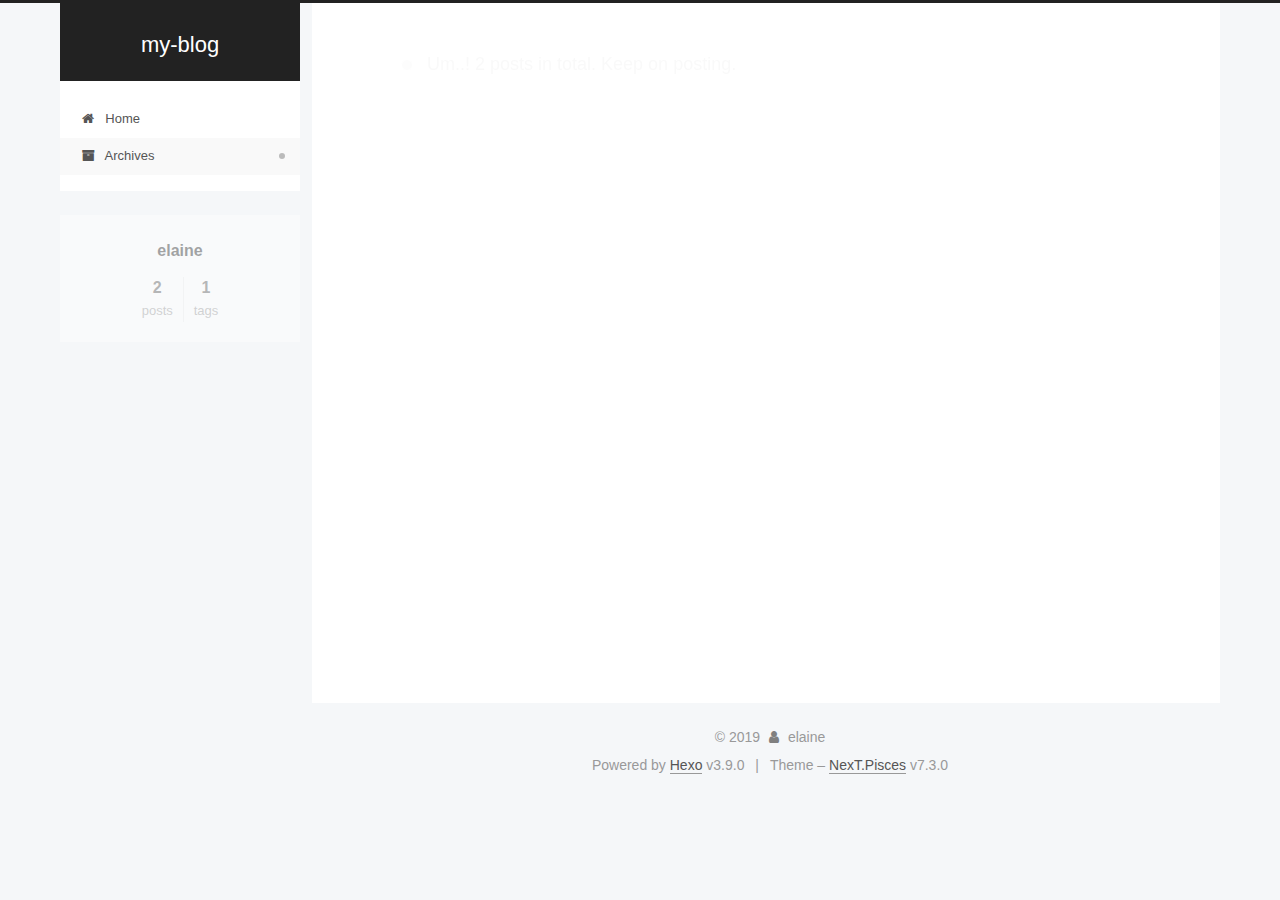
==== commit b9d9f7e3: "Site updated: 2019-08-22 12:58:51" ====
--- a/archives/2019/08/index.html
+++ b/archives/2019/08/index.html
@@ -203,7 +203,7 @@
         
           
         
-        Um..! 1 post. Keep on posting.
+        Um..! 2 posts in total. Keep on posting.
       </span>
       
 
@@ -218,6 +218,37 @@
     <div class="collection-title">
       <h1 class="archive-year" id="archive-year-2019">2019</h1>
     </div>
+  
+  
+
+  <article class="post" itemscope itemtype="http://schema.org/Article">
+    <header class="post-header">
+
+      <h2 class="post-title">
+        
+          <a class="post-title-link" href="/2019/08/22/nodejs/" itemprop="url">
+            <span itemprop="name">nodejs</span>
+          </a>
+        
+      </h2>
+
+      <div class="post-meta">
+        <time class="post-time" itemprop="dateCreated"
+              datetime="2019-08-22T12:43:36+08:00"
+              content="2019-08-22">
+          08-22
+        </time>
+      </div>
+
+    </header>
+  </article>
+
+
+
+  
+  
+  
+
   
   
 
@@ -298,9 +329,22 @@
         
           <a href="/archives/">
         
-          <span class="site-state-item-count">1</span>
+          <span class="site-state-item-count">2</span>
           <span class="site-state-item-name">posts</span>
         </a>
+      </div>
+    
+      
+      
+      <div class="site-state-item site-state-tags">
+        
+        
+        
+          
+        
+        <span class="site-state-item-count">1</span>
+        <span class="site-state-item-name">tags</span>
+        
       </div>
     
   </nav>
--- a/css/main.css
+++ b/css/main.css
@@ -1669,7 +1669,7 @@
 }
 .links-of-author a::before,
 .links-of-author span.exturl::before {
-  background: #c30a8a;
+  background: #ad6240;
   border-radius: 50%;
   content: ' ';
   display: inline-block;
